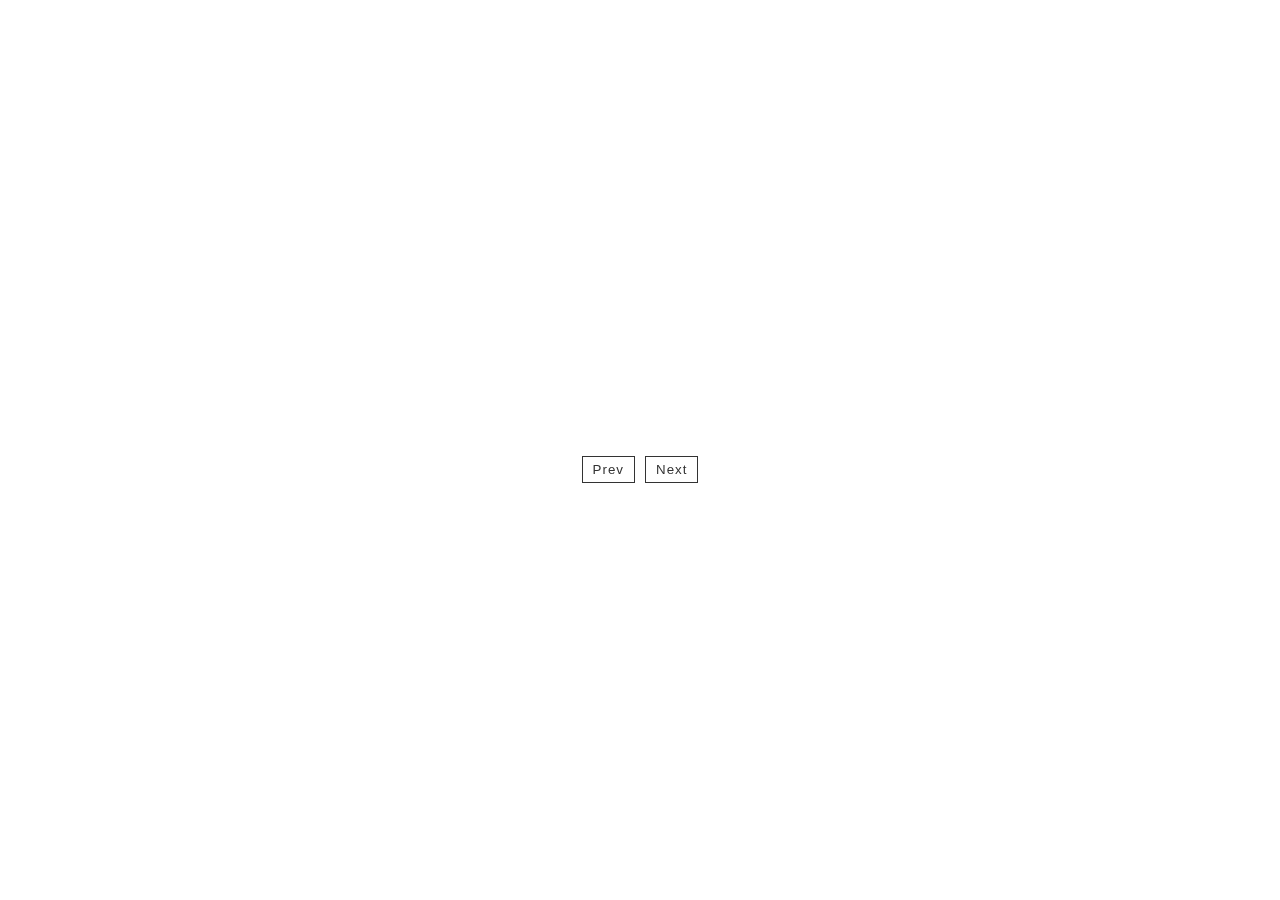
==== test/index.html @ 05c2e0ef "Modification avec tests" ====
<!DOCTYPE html>
<html lang="fr">
	<head>
		<meta charset="UTF-8" />
		<meta http-equiv="X-UA-Compatible" content="IE=edge" />
		<meta name="viewport" content="width=device-width, initial-scale=1.0" />
		<title>Test de conneries</title>
		<link rel="stylesheet" href="style.css" />
		<script src="script.js"></script>
	</head>
	<body>
		<div class="carousel">
			<figure>
				<img
					src="https://source.unsplash.com/EbuaKnSm8Zw/800x533"
					alt=""
				/>
				<img
					src="https://source.unsplash.com/kG38b7CFzTY/800x533"
					alt=""
				/>
				<img
					src="https://source.unsplash.com/nvzvOPQW0gc/800x533"
					alt=""
				/>
				<img
					src="https://source.unsplash.com/2lYHiNtjSwg/800x533"
					alt=""
				/>
				<img
					src="https://source.unsplash.com/CjS3QsRuxnE/800x533"
					alt=""
				/>
				<img
					src="https://source.unsplash.com/xxeAftHHq6E/800x533"
					alt=""
				/>
				<img
					src="https://source.unsplash.com/bjhrzvzZeq4/800x533"
					alt=""
				/>
				<img
					src="https://source.unsplash.com/7mUXaBBrhoA/800x533"
					alt=""
				/>
			</figure>
			<nav>
				<button class="nav prev">Prev</button>
				<button class="nav next">Next</button>
			</nav>
		</div>
	</body>
</html>
---- test/style.css ----
body {
	margin: 0;
	font-family: 'Roboto';
	font-size: 16px;
	display: flex;
	flex-direction: column;
	height: 100vh;
	justify-content: center;
}

.carousel {
	padding: 20px;
	perspective: 500px;
	overflow: hidden;
	display: flex;
	flex-direction: column;
	align-items: center;
}
.carousel > * {
	flex: 0 0 auto;
}
.carousel figure {
	margin: 0;
	width: 400px;
	transform-style: preserve-3d;
	transition: transform 0.5s;
	transform-origin: 50% 50% -482.8427124746px;
}
.carousel figure img {
	width: 100%;
	box-sizing: border-box;
	padding: 0 40px;
	opacity: 0.9;
}
.carousel figure img:not(:first-of-type) {
	position: absolute;
	left: 0;
	top: 0;
	transform-origin: 50% 50% -482.8427124746px;
}
.carousel figure img:nth-child(2) {
	transform: rotateY(0.7853981634rad);
}
.carousel figure img:nth-child(3) {
	transform: rotateY(1.5707963268rad);
}
.carousel figure img:nth-child(4) {
	transform: rotateY(2.3561944902rad);
}
.carousel figure img:nth-child(5) {
	transform: rotateY(3.1415926536rad);
}
.carousel figure img:nth-child(6) {
	transform: rotateY(3.926990817rad);
}
.carousel figure img:nth-child(7) {
	transform: rotateY(4.7123889804rad);
}
.carousel figure img:nth-child(8) {
	transform: rotateY(5.4977871438rad);
}
.carousel nav {
	display: flex;
	justify-content: center;
	margin: 20px 0 0;
}
.carousel nav button {
	flex: 0 0 auto;
	margin: 0 5px;
	cursor: pointer;
	color: #333;
	background: none;
	border: 1px solid;
	letter-spacing: 1px;
	padding: 5px 10px;
}
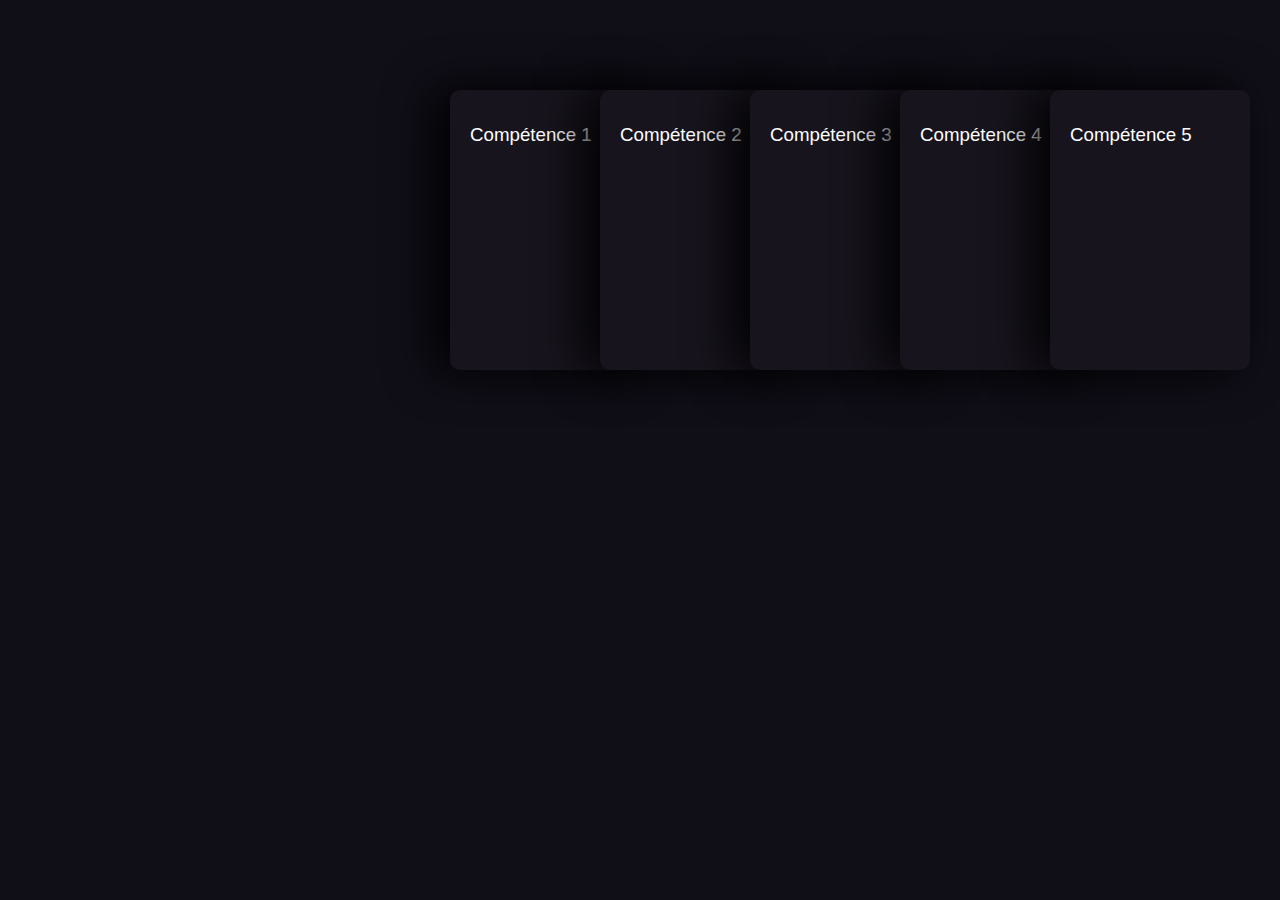
==== commit a17302f2: "Amélioration affichage compétences" ====
--- a/test/index.html
+++ b/test/index.html
@@ -1,53 +1,50 @@
 <!DOCTYPE html>
-<html lang="fr">
+<html lang="en">
 	<head>
 		<meta charset="UTF-8" />
 		<meta http-equiv="X-UA-Compatible" content="IE=edge" />
 		<meta name="viewport" content="width=device-width, initial-scale=1.0" />
-		<title>Test de conneries</title>
 		<link rel="stylesheet" href="style.css" />
-		<script src="script.js"></script>
+		<title>Document</title>
 	</head>
 	<body>
-		<div class="carousel">
-			<figure>
-				<img
-					src="https://source.unsplash.com/EbuaKnSm8Zw/800x533"
-					alt=""
-				/>
-				<img
-					src="https://source.unsplash.com/kG38b7CFzTY/800x533"
-					alt=""
-				/>
-				<img
-					src="https://source.unsplash.com/nvzvOPQW0gc/800x533"
-					alt=""
-				/>
-				<img
-					src="https://source.unsplash.com/2lYHiNtjSwg/800x533"
-					alt=""
-				/>
-				<img
-					src="https://source.unsplash.com/CjS3QsRuxnE/800x533"
-					alt=""
-				/>
-				<img
-					src="https://source.unsplash.com/xxeAftHHq6E/800x533"
-					alt=""
-				/>
-				<img
-					src="https://source.unsplash.com/bjhrzvzZeq4/800x533"
-					alt=""
-				/>
-				<img
-					src="https://source.unsplash.com/7mUXaBBrhoA/800x533"
-					alt=""
-				/>
-			</figure>
-			<nav>
-				<button class="nav prev">Prev</button>
-				<button class="nav next">Next</button>
-			</nav>
+		<div class="container">
+			<div class="card">
+				<h3 class="title">Compétence 1</h3>
+				<div class="bar">
+					<div class="emptybar"></div>
+					<div class="filledbar"></div>
+				</div>
+			</div>
+			<div class="card">
+				<h3 class="title">Compétence 2</h3>
+				<div class="bar">
+					<div class="emptybar"></div>
+					<div class="filledbar"></div>
+				</div>
+			</div>
+			<div class="card">
+				<h3 class="title">Compétence 3</h3>
+				<div class="bar">
+					<div class="emptybar"></div>
+					<div class="filledbar"></div>
+				</div>
+			</div>
+			<div class="card">
+				<h3 class="title">Compétence 4</h3>
+				<div class="bar">
+					<div class="emptybar"></div>
+					<div class="filledbar"></div>
+				</div>
+			</div>
+			<div class="card">
+				<h3 class="title">Compétence 5</h3>
+				<div class="bar">
+					<div class="emptybar"></div>
+					<div class="filledbar"></div>
+				</div>
+			</div>
 		</div>
+		<script src="script.js"></script>
 	</body>
 </html>
--- a/test/style.css
+++ b/test/style.css
@@ -1,76 +1,74 @@
 body {
-	margin: 0;
-	font-family: 'Roboto';
-	font-size: 16px;
-	display: flex;
-	flex-direction: column;
-	height: 100vh;
-	justify-content: center;
+	background-color: #100e17;
+	font-family: 'Open Sans', sans-serif;
 }
 
-.carousel {
-	padding: 20px;
-	perspective: 500px;
-	overflow: hidden;
+.container {
+	position: absolute;
+	top: 90px;
+	left: calc(50vh);
 	display: flex;
-	flex-direction: column;
-	align-items: center;
 }
-.carousel > * {
-	flex: 0 0 auto;
+
+.card {
+	display: flex;
+	height: 280px;
+	width: 200px;
+	background-color: #17141d;
+	border-radius: 10px;
+	box-shadow: -1rem 0 3rem #000;
+	transition: 0.4s ease-out;
+	position: relative;
+	left: 0px;
 }
-.carousel figure {
-	margin: 0;
-	width: 400px;
-	transform-style: preserve-3d;
-	transition: transform 0.5s;
-	transform-origin: 50% 50% -482.8427124746px;
+
+.card:not(:first-child) {
+	margin-left: -50px;
 }
-.carousel figure img {
-	width: 100%;
-	box-sizing: border-box;
-	padding: 0 40px;
-	opacity: 0.9;
+
+.card:hover {
+	transform: translateY(-20px);
+	transition: 0.4s ease-out;
+	background-color: #282332;
 }
-.carousel figure img:not(:first-of-type) {
+
+.card:hover ~ .card {
+	position: relative;
+	left: 60px;
+	transition: 0.4s ease-out;
+}
+
+.title {
+	color: white;
+	font-weight: 300;
 	position: absolute;
-	left: 0;
-	top: 0;
-	transform-origin: 50% 50% -482.8427124746px;
+	left: 20px;
+	top: 15px;
 }
-.carousel figure img:nth-child(2) {
-	transform: rotateY(0.7853981634rad);
+
+@media screen and (max-width: 600px) {
+	* {
+		scrollbar-width: none;
+		overflow: hidden;
+	}
+	::-webkit-scrollbar {
+		display: none;
+	}
+
+	.container {
+		left: calc(25vw);
+		flex-direction: column;
+	}
+	.card:not(:first-child) {
+		margin-left: 0px;
+	}
+
+	.card:hover {
+		transform: translateY(-40px);
+	}
+
+	.card:hover ~ .card {
+		left: 0px;
+		bottom: 30px;
+	}
 }
-.carousel figure img:nth-child(3) {
-	transform: rotateY(1.5707963268rad);
-}
-.carousel figure img:nth-child(4) {
-	transform: rotateY(2.3561944902rad);
-}
-.carousel figure img:nth-child(5) {
-	transform: rotateY(3.1415926536rad);
-}
-.carousel figure img:nth-child(6) {
-	transform: rotateY(3.926990817rad);
-}
-.carousel figure img:nth-child(7) {
-	transform: rotateY(4.7123889804rad);
-}
-.carousel figure img:nth-child(8) {
-	transform: rotateY(5.4977871438rad);
-}
-.carousel nav {
-	display: flex;
-	justify-content: center;
-	margin: 20px 0 0;
-}
-.carousel nav button {
-	flex: 0 0 auto;
-	margin: 0 5px;
-	cursor: pointer;
-	color: #333;
-	background: none;
-	border: 1px solid;
-	letter-spacing: 1px;
-	padding: 5px 10px;
-}
